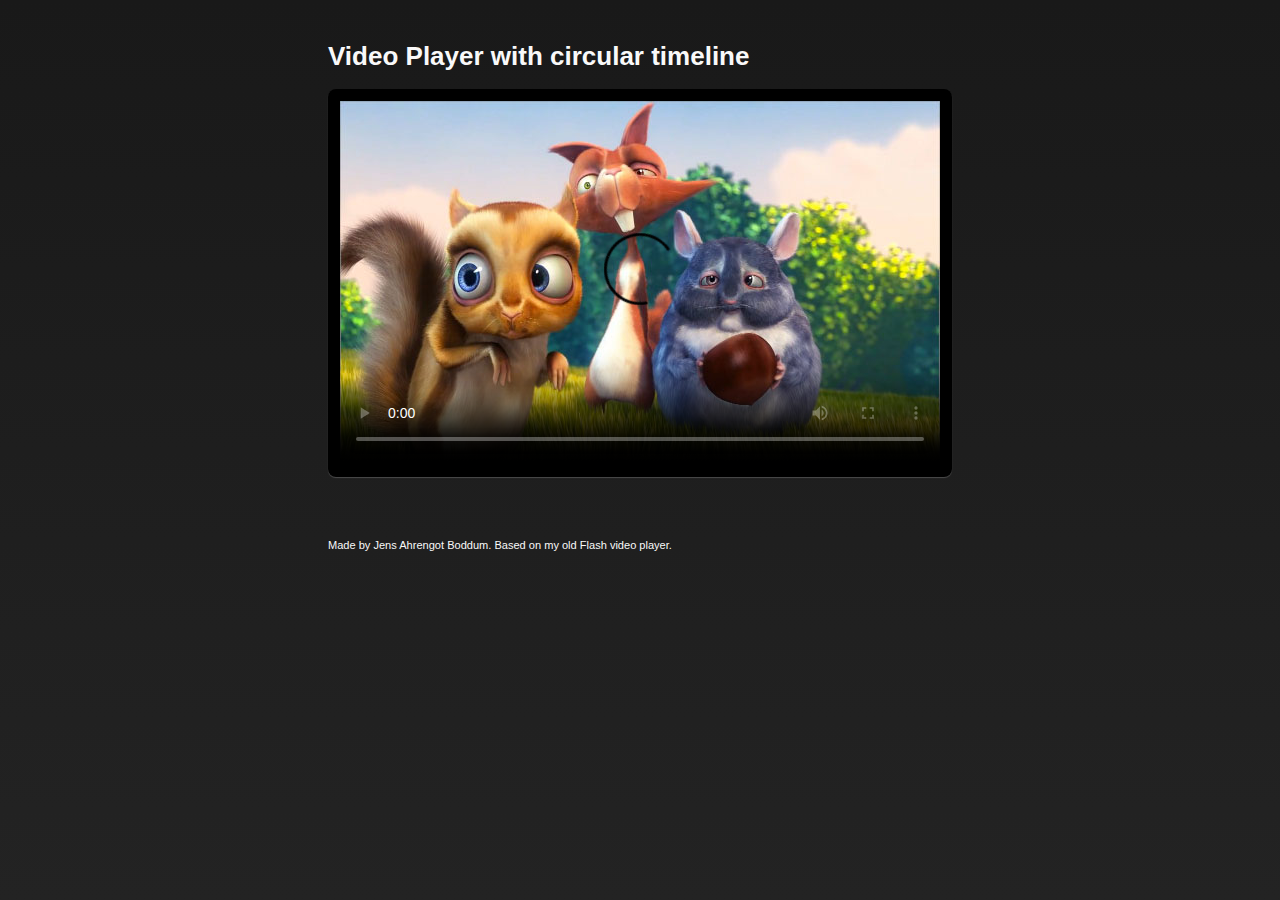
==== index.html @ 8195352a "Base files and test video ready" ====
<!doctype html>
<html class="no-js" xmlns:og="http://ogp.me/ns#" xmlns:fb="http://www.facebook.com/2008/fbml" lang="en-US">
<head>
  <meta charset="utf-8">

  <title>Circular Scrubbing Video Player</title>
  
  <script src="js/modernizr.custom.86901.js"></script>
  
  <link rel="stylesheet" href="css/default.css">
  
</head>

<body>

  <div id="container">
    <header>
		<h1>Video Player with circular timeline</h1>
    </header>
    <div id="main" role="main">
		<video id="bunny" controls="controls" poster="assets/video/bunny-poster.jpg" width="600" height="360">
			<source src="assets/video/bunny.mp4" type="video/mp4"
		</video>
    </div>
    <footer>
		<small>Made by <a href="http://ahrengot.com/" title="Digital art director" rel="author">Jens Ahrengot Boddum</a>. Based on my old <a href="http://activeden.net/item/video-player-with-circular-scrubbingprogress/130624" rel="no-follow" title="Flash video player with circular scrubbing">Flash video player</a>.</small>
    </footer>
  </div> <!-- eo #container -->


  <script src="//ajax.googleapis.com/ajax/libs/jquery/1.7.1/jquery.min.js"></script>
  <script>window.jQuery || document.write("<script src='js/libs/jquery-1.7.1.min.js'>\x3C/script>")</script>

  <script type="text/javascript">
  	// Minified version of jQuery Easing: http://gsgd.co.uk/sandbox/jquery/easing/
	jQuery.easing["jswing"]=jQuery.easing["swing"];jQuery.extend(jQuery.easing,{def:"easeOutQuad",swing:function(a,b,c,d,e){return jQuery.easing[jQuery.easing.def](a,b,c,d,e)},easeInQuad:function(a,b,c,d,e){return d*(b/=e)*b+c},easeOutQuad:function(a,b,c,d,e){return-d*(b/=e)*(b-2)+c},easeInOutQuad:function(a,b,c,d,e){if((b/=e/2)<1)return d/2*b*b+c;return-d/2*(--b*(b-2)-1)+c},easeInCubic:function(a,b,c,d,e){return d*(b/=e)*b*b+c},easeOutCubic:function(a,b,c,d,e){return d*((b=b/e-1)*b*b+1)+c},easeInOutCubic:function(a,b,c,d,e){if((b/=e/2)<1)return d/2*b*b*b+c;return d/2*((b-=2)*b*b+2)+c},easeInQuart:function(a,b,c,d,e){return d*(b/=e)*b*b*b+c},easeOutQuart:function(a,b,c,d,e){return-d*((b=b/e-1)*b*b*b-1)+c},easeInOutQuart:function(a,b,c,d,e){if((b/=e/2)<1)return d/2*b*b*b*b+c;return-d/2*((b-=2)*b*b*b-2)+c},easeInQuint:function(a,b,c,d,e){return d*(b/=e)*b*b*b*b+c},easeOutQuint:function(a,b,c,d,e){return d*((b=b/e-1)*b*b*b*b+1)+c},easeInOutQuint:function(a,b,c,d,e){if((b/=e/2)<1)return d/2*b*b*b*b*b+c;return d/2*((b-=2)*b*b*b*b+2)+c},easeInSine:function(a,b,c,d,e){return-d*Math.cos(b/e*(Math.PI/2))+d+c},easeOutSine:function(a,b,c,d,e){return d*Math.sin(b/e*(Math.PI/2))+c},easeInOutSine:function(a,b,c,d,e){return-d/2*(Math.cos(Math.PI*b/e)-1)+c},easeInExpo:function(a,b,c,d,e){return b==0?c:d*Math.pow(2,10*(b/e-1))+c},easeOutExpo:function(a,b,c,d,e){return b==e?c+d:d*(-Math.pow(2,-10*b/e)+1)+c},easeInOutExpo:function(a,b,c,d,e){if(b==0)return c;if(b==e)return c+d;if((b/=e/2)<1)return d/2*Math.pow(2,10*(b-1))+c;return d/2*(-Math.pow(2,-10*--b)+2)+c},easeInCirc:function(a,b,c,d,e){return-d*(Math.sqrt(1-(b/=e)*b)-1)+c},easeOutCirc:function(a,b,c,d,e){return d*Math.sqrt(1-(b=b/e-1)*b)+c},easeInOutCirc:function(a,b,c,d,e){if((b/=e/2)<1)return-d/2*(Math.sqrt(1-b*b)-1)+c;return d/2*(Math.sqrt(1-(b-=2)*b)+1)+c},easeInElastic:function(a,b,c,d,e){var f=1.70158;var g=0;var h=d;if(b==0)return c;if((b/=e)==1)return c+d;if(!g)g=e*.3;if(h<Math.abs(d)){h=d;var f=g/4}else var f=g/(2*Math.PI)*Math.asin(d/h);return-(h*Math.pow(2,10*(b-=1))*Math.sin((b*e-f)*2*Math.PI/g))+c},easeOutElastic:function(a,b,c,d,e){var f=1.70158;var g=0;var h=d;if(b==0)return c;if((b/=e)==1)return c+d;if(!g)g=e*.3;if(h<Math.abs(d)){h=d;var f=g/4}else var f=g/(2*Math.PI)*Math.asin(d/h);return h*Math.pow(2,-10*b)*Math.sin((b*e-f)*2*Math.PI/g)+d+c},easeInOutElastic:function(a,b,c,d,e){var f=1.70158;var g=0;var h=d;if(b==0)return c;if((b/=e/2)==2)return c+d;if(!g)g=e*.3*1.5;if(h<Math.abs(d)){h=d;var f=g/4}else var f=g/(2*Math.PI)*Math.asin(d/h);if(b<1)return-.5*h*Math.pow(2,10*(b-=1))*Math.sin((b*e-f)*2*Math.PI/g)+c;return h*Math.pow(2,-10*(b-=1))*Math.sin((b*e-f)*2*Math.PI/g)*.5+d+c},easeInBack:function(a,b,c,d,e,f){if(f==undefined)f=1.70158;return d*(b/=e)*b*((f+1)*b-f)+c},easeOutBack:function(a,b,c,d,e,f){if(f==undefined)f=1.70158;return d*((b=b/e-1)*b*((f+1)*b+f)+1)+c},easeInOutBack:function(a,b,c,d,e,f){if(f==undefined)f=1.70158;if((b/=e/2)<1)return d/2*b*b*(((f*=1.525)+1)*b-f)+c;return d/2*((b-=2)*b*(((f*=1.525)+1)*b+f)+2)+c},easeInBounce:function(a,b,c,d,e){return d-jQuery.easing.easeOutBounce(a,e-b,0,d,e)+c},easeOutBounce:function(a,b,c,d,e){if((b/=e)<1/2.75){return d*7.5625*b*b+c}else if(b<2/2.75){return d*(7.5625*(b-=1.5/2.75)*b+.75)+c}else if(b<2.5/2.75){return d*(7.5625*(b-=2.25/2.75)*b+.9375)+c}else{return d*(7.5625*(b-=2.625/2.75)*b+.984375)+c}},easeInOutBounce:function(a,b,c,d,e){if(b<e/2)return jQuery.easing.easeInBounce(a,b*2,0,d,e)*.5+c;return jQuery.easing.easeOutBounce(a,b*2-e,0,d,e)*.5+d*.5+c}})

  	// Enable logging without breaking dumb browsers. Use log('whatever'), not console.log('whatever').
  	window.log=function(){log.history=log.history||[];log.history.push(arguments);if(this.console){arguments.callee=arguments.callee.caller;var a=[].slice.call(arguments);(typeof console.log==="object"?log.apply.call(console.log,console,a):console.log.apply(console,a))}};
	(function(b){function c(){}for(var d="assert,count,debug,dir,dirxml,error,exception,group,groupCollapsed,groupEnd,info,log,timeStamp,profile,profileEnd,time,timeEnd,trace,warn".split(","),a;a=d.pop();){b[a]=b[a]||c}})((function(){try
	{console.log();return window.console;}catch(err){return window.console={};}})());

	$(function() {
		log('DOM Ready ...');
	});
	
  </script>
</body>
</html>
---- css/default.css ----
/* HTML5 ✰ Boilerplate
 * ==|== normalize ==========================================================
 */

article, aside, details, figcaption, figure, footer, header, hgroup, nav, section { display: block; }
audio, canvas, video { display: inline-block; *display: inline; *zoom: 1; }
audio:not([controls]) { display: none; }
[hidden] { display: none; }

html { font-size: 100%; overflow-y: scroll; -webkit-text-size-adjust: 100%; -ms-text-size-adjust: 100%; }
body { margin: 0; font-size: 13px; line-height: 1.231; }
body, button, input, select, textarea { font-family: sans-serif; color: #222; }

::-moz-selection { background: #fe57a1; color: #fff; text-shadow: none; }
::selection { background: #fe57a1; color: #fff; text-shadow: none; }

a { color: #00e; }
a:visited { color: #551a8b; }
a:hover { color: #06e; }
a:focus { outline: thin dotted; }
a:hover, a:active { outline: 0; }

abbr[title] { border-bottom: 1px dotted; }
b, strong { font-weight: bold; }
blockquote { margin: 1em 40px; }
dfn { font-style: italic; }
hr { display: block; height: 1px; border: 0; border-top: 1px solid #ccc; margin: 1em 0; padding: 0; }
ins { background: #ff9; color: #000; text-decoration: none; }
mark { background: #ff0; color: #000; font-style: italic; font-weight: bold; }
pre, code, kbd, samp { font-family: monospace, monospace; _font-family: 'courier new', monospace; font-size: 1em; }
pre { white-space: pre; white-space: pre-wrap; word-wrap: break-word; }
q { quotes: none; }
q:before, q:after { content: ""; content: none; }
small { font-size: 85%; }
sub, sup { font-size: 75%; line-height: 0; position: relative; vertical-align: baseline; }
sup { top: -0.5em; }
sub { bottom: -0.25em; }
ul, ol { margin: 1em 0; padding: 0 0 0 40px; }
dd { margin: 0 0 0 40px; }
nav ul, nav ol { list-style: none; list-style-image: none; margin: 0; padding: 0; }
img { border: 0; -ms-interpolation-mode: bicubic; vertical-align: middle; }
svg:not(:root) { overflow: hidden; }
figure { margin: 0; }

form { margin: 0; }
fieldset { border: 0; margin: 0; padding: 0; }
label { cursor: pointer; }
legend { border: 0; *margin-left: -7px; padding: 0; }
button, input, select, textarea { font-size: 100%; margin: 0; vertical-align: baseline; *vertical-align: middle; }
button, input { line-height: normal; *overflow: visible; }
table button, table input { *overflow: auto; }
button, input[type="button"], input[type="reset"], input[type="submit"] { cursor: pointer; -webkit-appearance: button; }
input[type="checkbox"], input[type="radio"] { box-sizing: border-box; }
input[type="search"] { -webkit-appearance: textfield; -moz-box-sizing: content-box; -webkit-box-sizing: content-box; box-sizing: content-box; }
input[type="search"]::-webkit-search-decoration { -webkit-appearance: none; }
button::-moz-focus-inner, input::-moz-focus-inner { border: 0; padding: 0; }
textarea { overflow: auto; vertical-align: top; resize: vertical; }
input:valid, textarea:valid {  }
input:invalid, textarea:invalid { background-color: #f0dddd; }

table { border-collapse: collapse; border-spacing: 0; }
td { vertical-align: top; }


/* ==|== primary styles =====================================================
   Author: Jens Ahrengot Boddum — http://ahrengot.com
   ========================================================================== */

html { height: 100%; }

body { 
	background: rgb(25,25,25);
	background: -moz-linear-gradient(top, rgba(25,25,25,1) 0%, rgba(35,35,35,1) 100%);
	background: -webkit-gradient(linear, left top, left bottom, color-stop(0%,rgba(25,25,25,1)), color-stop(100%,rgba(35,35,35,1)));
	background: -webkit-linear-gradient(top, rgba(25,25,25,1) 0%,rgba(35,35,35,1) 100%);
	background: -o-linear-gradient(top, rgba(25,25,25,1) 0%,rgba(35,35,35,1) 100%);
	background: -ms-linear-gradient(top, rgba(25,25,25,1) 0%,rgba(35,35,35,1) 100%);
	background: linear-gradient(top, rgba(25,25,25,1) 0%,rgba(35,35,35,1) 100%);
	
	color: #f9f9f9; 
}

#container { 
	margin: 40px auto 100px;
	width: 624px;
}

#main {
	margin: 10px 0 60px;
	padding: 12px;
	
	background: black;
	border-radius: 8px;
	box-shadow: 0 1px 1px rgba(255,255,255, 0.2);
}





#container a { color: inherit; text-decoration: none; }








/* ==|== non-semantic helper classes ======================================== */
.ir { display: block; border: 0; text-indent: -999em; overflow: hidden; background-color: transparent; background-repeat: no-repeat; text-align: left; direction: ltr; }
.ir br { display: none; }
.hidden { display: none !important; visibility: hidden; }
.visuallyhidden { border: 0; clip: rect(0 0 0 0); height: 1px; margin: -1px; overflow: hidden; padding: 0; position: absolute; width: 1px; }
.visuallyhidden.focusable:active, .visuallyhidden.focusable:focus { clip: auto; height: auto; margin: 0; overflow: visible; position: static; width: auto; }
.invisible { visibility: hidden; }
.clearfix:before, .clearfix:after { content: ""; display: table; }
.clearfix:after { clear: both; }
.clearfix { zoom: 1; }


/* ==|== media queries ====================================================== */

@media only screen and (min-width: 480px) {


}

@media only screen and (min-width: 768px) {

}



/* ==|== print styles ======================================================= */
 
@media print {
  * { background: transparent !important; color: black !important; text-shadow: none !important; filter:none !important; -ms-filter: none !important; } 
  a, a:visited { text-decoration: underline; }
  a[href]:after { content: " (" attr(href) ")"; }
  abbr[title]:after { content: " (" attr(title) ")"; }
  .ir a:after, a[href^="javascript:"]:after, a[href^="#"]:after { content: ""; } 
  pre, blockquote { border: 1px solid #999; page-break-inside: avoid; }
  thead { display: table-header-group; }
  tr, img { page-break-inside: avoid; }
  img { max-width: 100% !important; }
  @page { margin: 0.5cm; }
  p, h2, h3 { orphans: 3; widows: 3; }
  h2, h3 { page-break-after: avoid; }
}
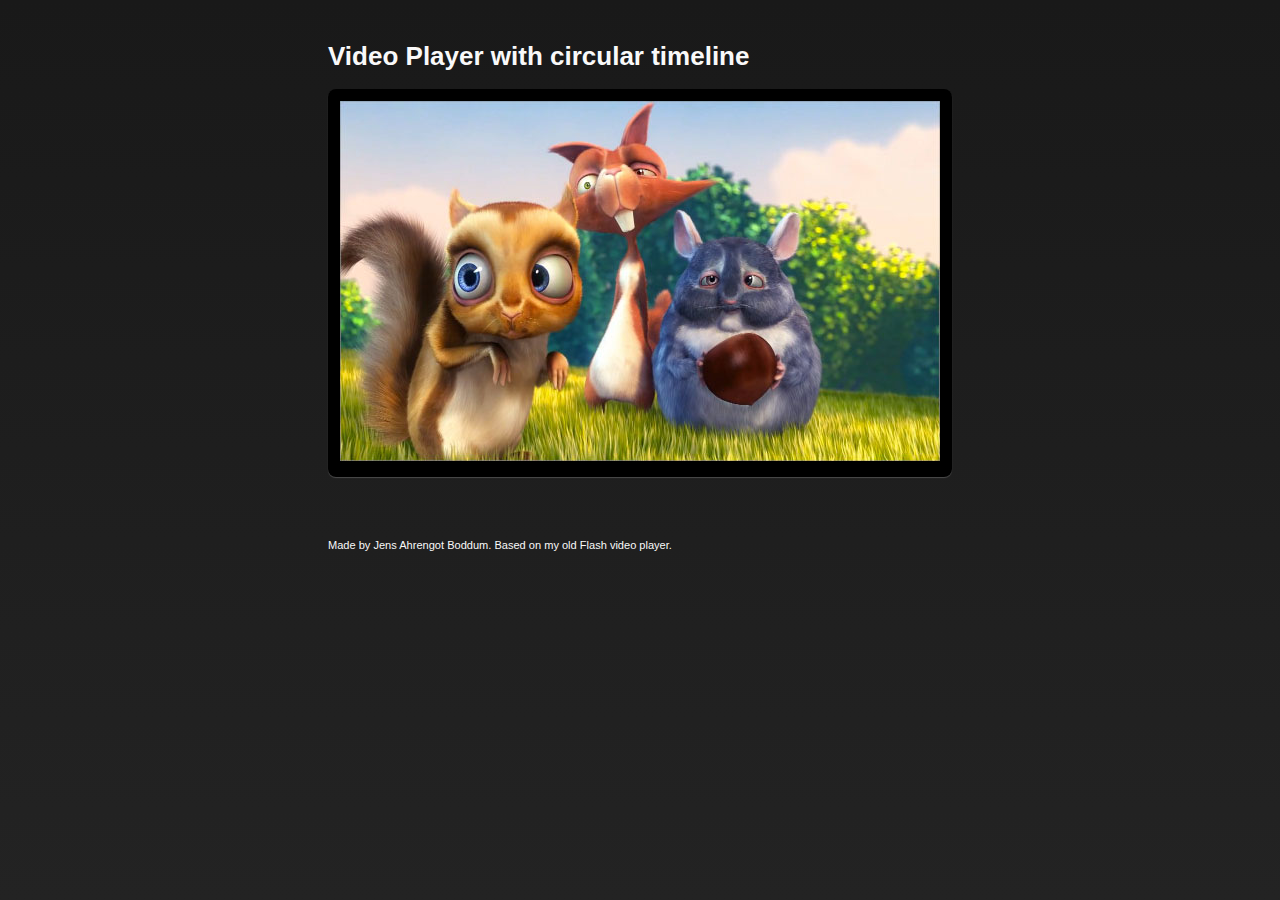
==== commit babe17ef: "Outlined custom player code" ====
--- a/index.html
+++ b/index.html
@@ -1,49 +1,55 @@
 <!doctype html>
 <html class="no-js" xmlns:og="http://ogp.me/ns#" xmlns:fb="http://www.facebook.com/2008/fbml" lang="en-US">
 <head>
-  <meta charset="utf-8">
-
-  <title>Circular Scrubbing Video Player</title>
-  
-  <script src="js/modernizr.custom.86901.js"></script>
-  
-  <link rel="stylesheet" href="css/default.css">
-  
+	<meta charset="utf-8">
+	
+	<title>Circular Scrubbing Video Player</title>
+	
+	<script src="js/modernizr.custom.86901.js"></script>
+	
+	<link rel="stylesheet" href="css/default.css">
+	<link rel="stylesheet" href="css/themes/ahrengot.css">
 </head>
 
 <body>
 
-  <div id="container">
-    <header>
-		<h1>Video Player with circular timeline</h1>
-    </header>
-    <div id="main" role="main">
-		<video id="bunny" controls="controls" poster="assets/video/bunny-poster.jpg" width="600" height="360">
+	<div id="container">
+		
+		<header>
+			<h1>Video Player with circular timeline</h1>
+		</header>
+		
+		<div id="main" role="main">
+			<video id="bunny" controls="controls" poster="assets/video/bunny-poster.jpg" width="600" height="360">
 			<source src="assets/video/bunny.mp4" type="video/mp4"
-		</video>
-    </div>
-    <footer>
-		<small>Made by <a href="http://ahrengot.com/" title="Digital art director" rel="author">Jens Ahrengot Boddum</a>. Based on my old <a href="http://activeden.net/item/video-player-with-circular-scrubbingprogress/130624" rel="no-follow" title="Flash video player with circular scrubbing">Flash video player</a>.</small>
-    </footer>
-  </div> <!-- eo #container -->
+			</video>
+		</div>
+		
+		<footer>
+			<small>Made by <a href="http://ahrengot.com/" title="Digital art director" rel="author">Jens Ahrengot Boddum</a>. Based on my old <a href="http://activeden.net/item/video-player-with-circular-scrubbingprogress/130624" rel="no-follow" title="Flash video player with circular scrubbing">Flash video player</a>.</small>
+		</footer>
+		
+	</div> <!-- eo #container -->
 
 
-  <script src="//ajax.googleapis.com/ajax/libs/jquery/1.7.1/jquery.min.js"></script>
-  <script>window.jQuery || document.write("<script src='js/libs/jquery-1.7.1.min.js'>\x3C/script>")</script>
-
-  <script type="text/javascript">
-  	// Minified version of jQuery Easing: http://gsgd.co.uk/sandbox/jquery/easing/
-	jQuery.easing["jswing"]=jQuery.easing["swing"];jQuery.extend(jQuery.easing,{def:"easeOutQuad",swing:function(a,b,c,d,e){return jQuery.easing[jQuery.easing.def](a,b,c,d,e)},easeInQuad:function(a,b,c,d,e){return d*(b/=e)*b+c},easeOutQuad:function(a,b,c,d,e){return-d*(b/=e)*(b-2)+c},easeInOutQuad:function(a,b,c,d,e){if((b/=e/2)<1)return d/2*b*b+c;return-d/2*(--b*(b-2)-1)+c},easeInCubic:function(a,b,c,d,e){return d*(b/=e)*b*b+c},easeOutCubic:function(a,b,c,d,e){return d*((b=b/e-1)*b*b+1)+c},easeInOutCubic:function(a,b,c,d,e){if((b/=e/2)<1)return d/2*b*b*b+c;return d/2*((b-=2)*b*b+2)+c},easeInQuart:function(a,b,c,d,e){return d*(b/=e)*b*b*b+c},easeOutQuart:function(a,b,c,d,e){return-d*((b=b/e-1)*b*b*b-1)+c},easeInOutQuart:function(a,b,c,d,e){if((b/=e/2)<1)return d/2*b*b*b*b+c;return-d/2*((b-=2)*b*b*b-2)+c},easeInQuint:function(a,b,c,d,e){return d*(b/=e)*b*b*b*b+c},easeOutQuint:function(a,b,c,d,e){return d*((b=b/e-1)*b*b*b*b+1)+c},easeInOutQuint:function(a,b,c,d,e){if((b/=e/2)<1)return d/2*b*b*b*b*b+c;return d/2*((b-=2)*b*b*b*b+2)+c},easeInSine:function(a,b,c,d,e){return-d*Math.cos(b/e*(Math.PI/2))+d+c},easeOutSine:function(a,b,c,d,e){return d*Math.sin(b/e*(Math.PI/2))+c},easeInOutSine:function(a,b,c,d,e){return-d/2*(Math.cos(Math.PI*b/e)-1)+c},easeInExpo:function(a,b,c,d,e){return b==0?c:d*Math.pow(2,10*(b/e-1))+c},easeOutExpo:function(a,b,c,d,e){return b==e?c+d:d*(-Math.pow(2,-10*b/e)+1)+c},easeInOutExpo:function(a,b,c,d,e){if(b==0)return c;if(b==e)return c+d;if((b/=e/2)<1)return d/2*Math.pow(2,10*(b-1))+c;return d/2*(-Math.pow(2,-10*--b)+2)+c},easeInCirc:function(a,b,c,d,e){return-d*(Math.sqrt(1-(b/=e)*b)-1)+c},easeOutCirc:function(a,b,c,d,e){return d*Math.sqrt(1-(b=b/e-1)*b)+c},easeInOutCirc:function(a,b,c,d,e){if((b/=e/2)<1)return-d/2*(Math.sqrt(1-b*b)-1)+c;return d/2*(Math.sqrt(1-(b-=2)*b)+1)+c},easeInElastic:function(a,b,c,d,e){var f=1.70158;var g=0;var h=d;if(b==0)return c;if((b/=e)==1)return c+d;if(!g)g=e*.3;if(h<Math.abs(d)){h=d;var f=g/4}else var f=g/(2*Math.PI)*Math.asin(d/h);return-(h*Math.pow(2,10*(b-=1))*Math.sin((b*e-f)*2*Math.PI/g))+c},easeOutElastic:function(a,b,c,d,e){var f=1.70158;var g=0;var h=d;if(b==0)return c;if((b/=e)==1)return c+d;if(!g)g=e*.3;if(h<Math.abs(d)){h=d;var f=g/4}else var f=g/(2*Math.PI)*Math.asin(d/h);return h*Math.pow(2,-10*b)*Math.sin((b*e-f)*2*Math.PI/g)+d+c},easeInOutElastic:function(a,b,c,d,e){var f=1.70158;var g=0;var h=d;if(b==0)return c;if((b/=e/2)==2)return c+d;if(!g)g=e*.3*1.5;if(h<Math.abs(d)){h=d;var f=g/4}else var f=g/(2*Math.PI)*Math.asin(d/h);if(b<1)return-.5*h*Math.pow(2,10*(b-=1))*Math.sin((b*e-f)*2*Math.PI/g)+c;return h*Math.pow(2,-10*(b-=1))*Math.sin((b*e-f)*2*Math.PI/g)*.5+d+c},easeInBack:function(a,b,c,d,e,f){if(f==undefined)f=1.70158;return d*(b/=e)*b*((f+1)*b-f)+c},easeOutBack:function(a,b,c,d,e,f){if(f==undefined)f=1.70158;return d*((b=b/e-1)*b*((f+1)*b+f)+1)+c},easeInOutBack:function(a,b,c,d,e,f){if(f==undefined)f=1.70158;if((b/=e/2)<1)return d/2*b*b*(((f*=1.525)+1)*b-f)+c;return d/2*((b-=2)*b*(((f*=1.525)+1)*b+f)+2)+c},easeInBounce:function(a,b,c,d,e){return d-jQuery.easing.easeOutBounce(a,e-b,0,d,e)+c},easeOutBounce:function(a,b,c,d,e){if((b/=e)<1/2.75){return d*7.5625*b*b+c}else if(b<2/2.75){return d*(7.5625*(b-=1.5/2.75)*b+.75)+c}else if(b<2.5/2.75){return d*(7.5625*(b-=2.25/2.75)*b+.9375)+c}else{return d*(7.5625*(b-=2.625/2.75)*b+.984375)+c}},easeInOutBounce:function(a,b,c,d,e){if(b<e/2)return jQuery.easing.easeInBounce(a,b*2,0,d,e)*.5+c;return jQuery.easing.easeOutBounce(a,b*2-e,0,d,e)*.5+d*.5+c}})
-
-  	// Enable logging without breaking dumb browsers. Use log('whatever'), not console.log('whatever').
-  	window.log=function(){log.history=log.history||[];log.history.push(arguments);if(this.console){arguments.callee=arguments.callee.caller;var a=[].slice.call(arguments);(typeof console.log==="object"?log.apply.call(console.log,console,a):console.log.apply(console,a))}};
-	(function(b){function c(){}for(var d="assert,count,debug,dir,dirxml,error,exception,group,groupCollapsed,groupEnd,info,log,timeStamp,profile,profileEnd,time,timeEnd,trace,warn".split(","),a;a=d.pop();){b[a]=b[a]||c}})((function(){try
-	{console.log();return window.console;}catch(err){return window.console={};}})());
-
-	$(function() {
-		log('DOM Ready ...');
-	});
+	<script src="//ajax.googleapis.com/ajax/libs/jquery/1.7.1/jquery.min.js"></script>
+	<script>window.jQuery || document.write("<script src='js/libs/jquery-1.7.1.min.js'>\x3C/script>")</script>
+	<script src="js/jquery.aplayer.js"></script>
 	
-  </script>
+	<script type="text/javascript">
+  	
+		// Minified version of jQuery Easing: http://gsgd.co.uk/sandbox/jquery/easing/
+		jQuery.easing["jswing"]=jQuery.easing["swing"];jQuery.extend(jQuery.easing,{def:"easeOutQuad",swing:function(a,b,c,d,e){return jQuery.easing[jQuery.easing.def](a,b,c,d,e)},easeInQuad:function(a,b,c,d,e){return d*(b/=e)*b+c},easeOutQuad:function(a,b,c,d,e){return-d*(b/=e)*(b-2)+c},easeInOutQuad:function(a,b,c,d,e){if((b/=e/2)<1)return d/2*b*b+c;return-d/2*(--b*(b-2)-1)+c},easeInCubic:function(a,b,c,d,e){return d*(b/=e)*b*b+c},easeOutCubic:function(a,b,c,d,e){return d*((b=b/e-1)*b*b+1)+c},easeInOutCubic:function(a,b,c,d,e){if((b/=e/2)<1)return d/2*b*b*b+c;return d/2*((b-=2)*b*b+2)+c},easeInQuart:function(a,b,c,d,e){return d*(b/=e)*b*b*b+c},easeOutQuart:function(a,b,c,d,e){return-d*((b=b/e-1)*b*b*b-1)+c},easeInOutQuart:function(a,b,c,d,e){if((b/=e/2)<1)return d/2*b*b*b*b+c;return-d/2*((b-=2)*b*b*b-2)+c},easeInQuint:function(a,b,c,d,e){return d*(b/=e)*b*b*b*b+c},easeOutQuint:function(a,b,c,d,e){return d*((b=b/e-1)*b*b*b*b+1)+c},easeInOutQuint:function(a,b,c,d,e){if((b/=e/2)<1)return d/2*b*b*b*b*b+c;return d/2*((b-=2)*b*b*b*b+2)+c},easeInSine:function(a,b,c,d,e){return-d*Math.cos(b/e*(Math.PI/2))+d+c},easeOutSine:function(a,b,c,d,e){return d*Math.sin(b/e*(Math.PI/2))+c},easeInOutSine:function(a,b,c,d,e){return-d/2*(Math.cos(Math.PI*b/e)-1)+c},easeInExpo:function(a,b,c,d,e){return b==0?c:d*Math.pow(2,10*(b/e-1))+c},easeOutExpo:function(a,b,c,d,e){return b==e?c+d:d*(-Math.pow(2,-10*b/e)+1)+c},easeInOutExpo:function(a,b,c,d,e){if(b==0)return c;if(b==e)return c+d;if((b/=e/2)<1)return d/2*Math.pow(2,10*(b-1))+c;return d/2*(-Math.pow(2,-10*--b)+2)+c},easeInCirc:function(a,b,c,d,e){return-d*(Math.sqrt(1-(b/=e)*b)-1)+c},easeOutCirc:function(a,b,c,d,e){return d*Math.sqrt(1-(b=b/e-1)*b)+c},easeInOutCirc:function(a,b,c,d,e){if((b/=e/2)<1)return-d/2*(Math.sqrt(1-b*b)-1)+c;return d/2*(Math.sqrt(1-(b-=2)*b)+1)+c},easeInElastic:function(a,b,c,d,e){var f=1.70158;var g=0;var h=d;if(b==0)return c;if((b/=e)==1)return c+d;if(!g)g=e*.3;if(h<Math.abs(d)){h=d;var f=g/4}else var f=g/(2*Math.PI)*Math.asin(d/h);return-(h*Math.pow(2,10*(b-=1))*Math.sin((b*e-f)*2*Math.PI/g))+c},easeOutElastic:function(a,b,c,d,e){var f=1.70158;var g=0;var h=d;if(b==0)return c;if((b/=e)==1)return c+d;if(!g)g=e*.3;if(h<Math.abs(d)){h=d;var f=g/4}else var f=g/(2*Math.PI)*Math.asin(d/h);return h*Math.pow(2,-10*b)*Math.sin((b*e-f)*2*Math.PI/g)+d+c},easeInOutElastic:function(a,b,c,d,e){var f=1.70158;var g=0;var h=d;if(b==0)return c;if((b/=e/2)==2)return c+d;if(!g)g=e*.3*1.5;if(h<Math.abs(d)){h=d;var f=g/4}else var f=g/(2*Math.PI)*Math.asin(d/h);if(b<1)return-.5*h*Math.pow(2,10*(b-=1))*Math.sin((b*e-f)*2*Math.PI/g)+c;return h*Math.pow(2,-10*(b-=1))*Math.sin((b*e-f)*2*Math.PI/g)*.5+d+c},easeInBack:function(a,b,c,d,e,f){if(f==undefined)f=1.70158;return d*(b/=e)*b*((f+1)*b-f)+c},easeOutBack:function(a,b,c,d,e,f){if(f==undefined)f=1.70158;return d*((b=b/e-1)*b*((f+1)*b+f)+1)+c},easeInOutBack:function(a,b,c,d,e,f){if(f==undefined)f=1.70158;if((b/=e/2)<1)return d/2*b*b*(((f*=1.525)+1)*b-f)+c;return d/2*((b-=2)*b*(((f*=1.525)+1)*b+f)+2)+c},easeInBounce:function(a,b,c,d,e){return d-jQuery.easing.easeOutBounce(a,e-b,0,d,e)+c},easeOutBounce:function(a,b,c,d,e){if((b/=e)<1/2.75){return d*7.5625*b*b+c}else if(b<2/2.75){return d*(7.5625*(b-=1.5/2.75)*b+.75)+c}else if(b<2.5/2.75){return d*(7.5625*(b-=2.25/2.75)*b+.9375)+c}else{return d*(7.5625*(b-=2.625/2.75)*b+.984375)+c}},easeInOutBounce:function(a,b,c,d,e){if(b<e/2)return jQuery.easing.easeInBounce(a,b*2,0,d,e)*.5+c;return jQuery.easing.easeOutBounce(a,b*2-e,0,d,e)*.5+d*.5+c}})
+		
+			// Enable logging without breaking dumb browsers. Use log('whatever'), not console.log('whatever').
+			window.log=function(){log.history=log.history||[];log.history.push(arguments);if(this.console){arguments.callee=arguments.callee.caller;var a=[].slice.call(arguments);(typeof console.log==="object"?log.apply.call(console.log,console,a):console.log.apply(console,a))}};
+		(function(b){function c(){}for(var d="assert,count,debug,dir,dirxml,error,exception,group,groupCollapsed,groupEnd,info,log,timeStamp,profile,profileEnd,time,timeEnd,trace,warn".split(","),a;a=d.pop();){b[a]=b[a]||c}})((function(){try
+		{console.log();return window.console;}catch(err){return window.console={};}})());
+		
+		$(function() {
+			$('#bunny').aPlayer({theme: 'ahrengot'});
+		});
+		
+	</script>
 </body>
 </html>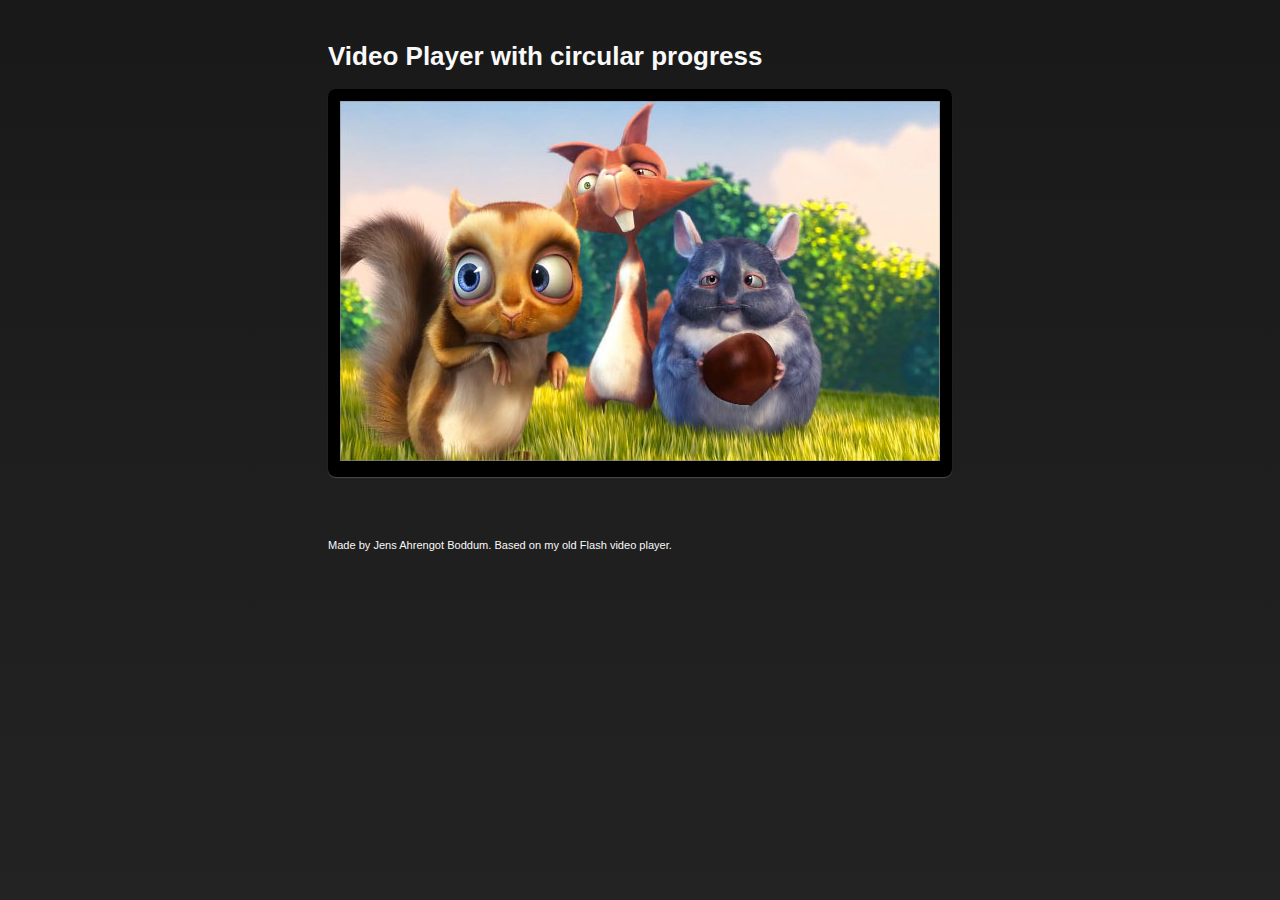
==== commit 69b18955: "Added basic selectors and made buttons clickable." ====
--- a/index.html
+++ b/index.html
@@ -8,6 +8,7 @@
 	<script src="js/modernizr.custom.86901.js"></script>
 	
 	<link rel="stylesheet" href="css/default.css">
+	<link rel="stylesheet" href="css/aplayer.css">
 	<link rel="stylesheet" href="css/themes/ahrengot.css">
 </head>
 
@@ -16,11 +17,11 @@
 	<div id="container">
 		
 		<header>
-			<h1>Video Player with circular timeline</h1>
+			<h1>Video Player with circular progress</h1>
 		</header>
 		
 		<div id="main" role="main">
-			<video id="bunny" controls="controls" poster="assets/video/bunny-poster.jpg" width="600" height="360">
+			<video id="bunny" controls="controls" autoplay="autoplay" poster="assets/video/bunny-poster.jpg" width="600" height="360">
 			<source src="assets/video/bunny.mp4" type="video/mp4"
 			</video>
 		</div>
--- a/css/default.css
+++ b/css/default.css
@@ -10,9 +10,6 @@
 html { font-size: 100%; overflow-y: scroll; -webkit-text-size-adjust: 100%; -ms-text-size-adjust: 100%; }
 body { margin: 0; font-size: 13px; line-height: 1.231; }
 body, button, input, select, textarea { font-family: sans-serif; color: #222; }
-
-::-moz-selection { background: #fe57a1; color: #fff; text-shadow: none; }
-::selection { background: #fe57a1; color: #fff; text-shadow: none; }
 
 a { color: #00e; }
 a:visited { color: #551a8b; }
--- a/css/aplayer.css
+++ b/css/aplayer.css
@@ -0,0 +1,40 @@
+.a-video-player {  }
+
+.a-video-player .play-pause,
+.a-video-player .progress,
+.a-video-player .seek,
+.a-video-player .mute-unmute {
+	display: block;
+	float: left;
+	cursor: pointer;
+	
+	width: 30px; height: 20px;
+	background: rgba(255, 128, 128, 0.85);
+	
+	-moz-transition: all 0.2s ease-in-out;
+    -ms-transition: all 0.2s ease-in-out;
+    -o-transition: all 0.2s ease-in-out;
+	-webkit-transition: all 0.2s ease-in-out;
+	transition: all 0.2s ease-in-out; 
+}
+
+.a-video-player .play-pause {
+	opacity: 0.8;
+}
+
+.a-video-player .play-pause.paused {
+	background: blue;
+}
+
+.a-video-player .mute-unmute {
+	opacity: 0.8;
+}
+
+.a-video-player .play-pause:hover,
+.a-video-player .mute-unmute:hover {	
+	opacity: 1;
+}
+
+.a-video-player .volume-box {	
+	
+}
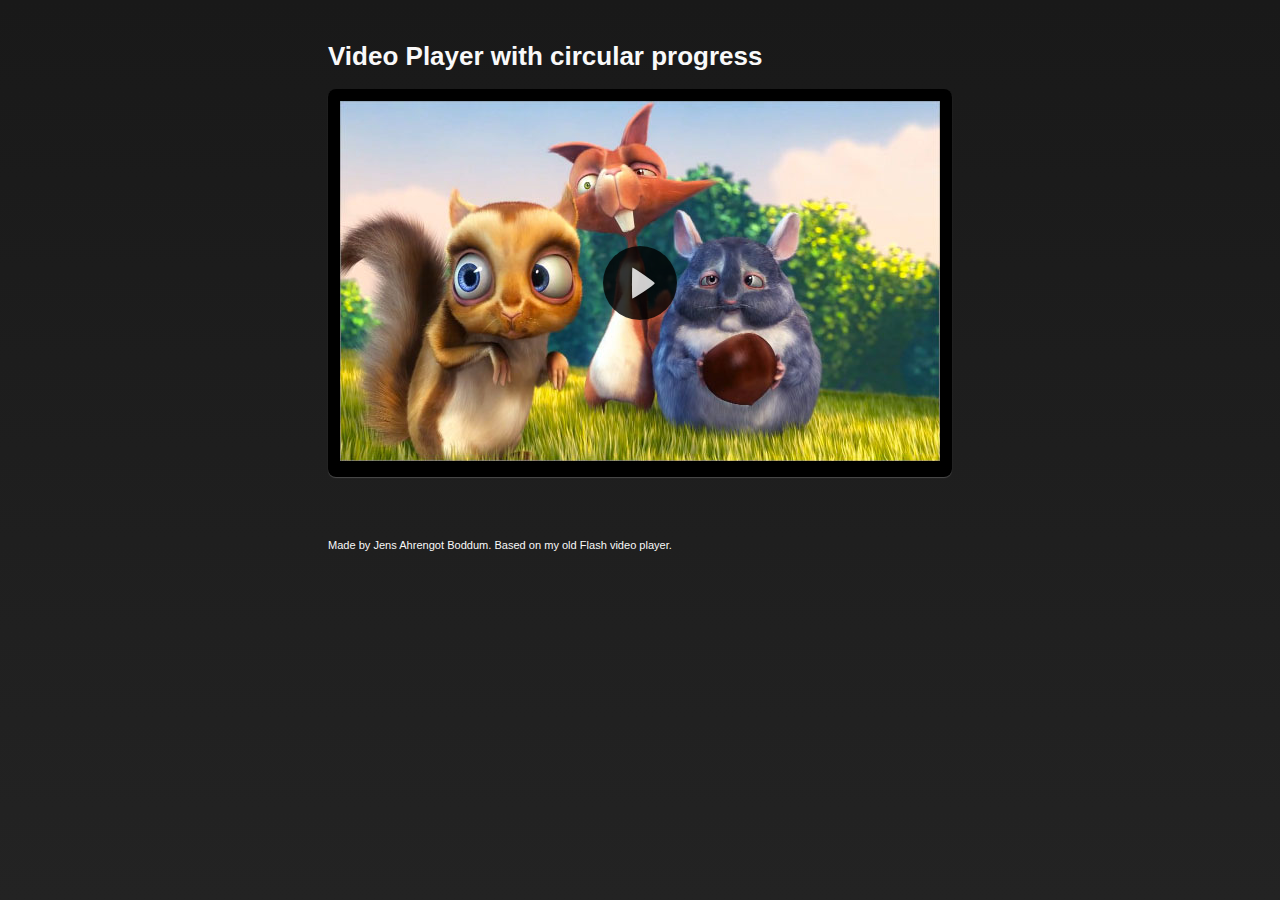
==== commit 2537eb53: "Moved some files around..." ====
--- a/index.html
+++ b/index.html
@@ -35,6 +35,8 @@
 
 	<script src="//ajax.googleapis.com/ajax/libs/jquery/1.7.1/jquery.min.js"></script>
 	<script>window.jQuery || document.write("<script src='js/libs/jquery-1.7.1.min.js'>\x3C/script>")</script>
+	<script src="js/libs/raphael-min.js"></script>
+    <script src="js/circularprogress.js"></script>
 	<script src="js/jquery.aplayer.js"></script>
 	
 	<script type="text/javascript">
--- a/css/aplayer.css
+++ b/css/aplayer.css
@@ -1,5 +1,35 @@
-.a-video-player {  }
+.a-video-player { position: relative; }
 
+.a-video-player .controls { 
+	position: absolute; 
+	top: 50%; left: 50%;
+	width: 92px; height: 92px;
+	margin: -46px 0 0 -46px;
+	
+	background: rgba(0,0,0,0.8);
+	border-radius: 92px;
+	
+	opacity: 0;
+	
+	-moz-transition: all 0.3s ease-out;
+    -ms-transition: all 0.3s ease-out;
+    -o-transition: all 0.3s ease-out;
+	-webkit-transition: all 0.3s ease-out;
+	transition: all 0.3s ease-out;
+}
+
+.a-video-player.ended .controls { width: 74px; height: 74px; margin: -37px 0 0 -37px; border-radius: 74px; }
+
+/* When the player is in the paused state don't fade away the controls or the video player looks like an image */
+.a-video-player.paused .controls, .a-video-player:hover .controls { opacity: 1; }
+
+/* Hide everything but the play button when the video player is in its 'ended' state */
+.a-video-player.ended .controls *:not(.play-pause) {  display: none; }
+
+/* When the user hovers over the progress bar switch out the play/pause button with the time readout */
+.a-video-player .controls .seek:hover { /* Add styles */ }
+
+/* Basic styles for all buttons */
 .a-video-player .play-pause,
 .a-video-player .progress,
 .a-video-player .seek,
@@ -10,31 +40,34 @@
 	
 	width: 30px; height: 20px;
 	background: rgba(255, 128, 128, 0.85);
+	text-indent: -9999px;
 	
-	-moz-transition: all 0.2s ease-in-out;
-    -ms-transition: all 0.2s ease-in-out;
-    -o-transition: all 0.2s ease-in-out;
-	-webkit-transition: all 0.2s ease-in-out;
-	transition: all 0.2s ease-in-out; 
+	-moz-transition: opacity 0.2s ease-in-out;
+    -ms-transition: opacity 0.2s ease-in-out;
+    -o-transition: opacity 0.2s ease-in-out;
+	-webkit-transition: opacity 0.2s ease-in-out;
+	transition: opacity 0.2s ease-in-out; 
 }
 
-.a-video-player .play-pause {
+/* Individual button styles */
+.a-video-player .play-pause { 
+	position: absolute;
+	top: 50%; left: 50%;
+	width: 31px; height: 39px;
+	margin: -19px 0 0 -15px;
+	
+	background: url('../img/controls.png') no-repeat -38px 0;
 	opacity: 0.8;
 }
 
-.a-video-player .play-pause.paused {
-	background: blue;
-}
+.a-video-player .play-pause.paused { background-position: 0 0; width: 30px; height: 39px; margin-left: -12px; }
 
-.a-video-player .mute-unmute {
-	opacity: 0.8;
-}
+.a-video-player .mute-unmute { opacity: 0.8; display: none; /* Implement this later */ }
 
-.a-video-player .play-pause:hover,
-.a-video-player .mute-unmute:hover {	
-	opacity: 1;
-}
+.a-video-player .play-pause:hover, .a-video-player .mute-unmute:hover { opacity: 1; }
 
-.a-video-player .volume-box {	
-	
-}
+.a-video-player .seek { display: none; /* Implement this later */ }
+
+.a-video-player .volume-box {	}
+
+.a-video-player .timer { display: none; }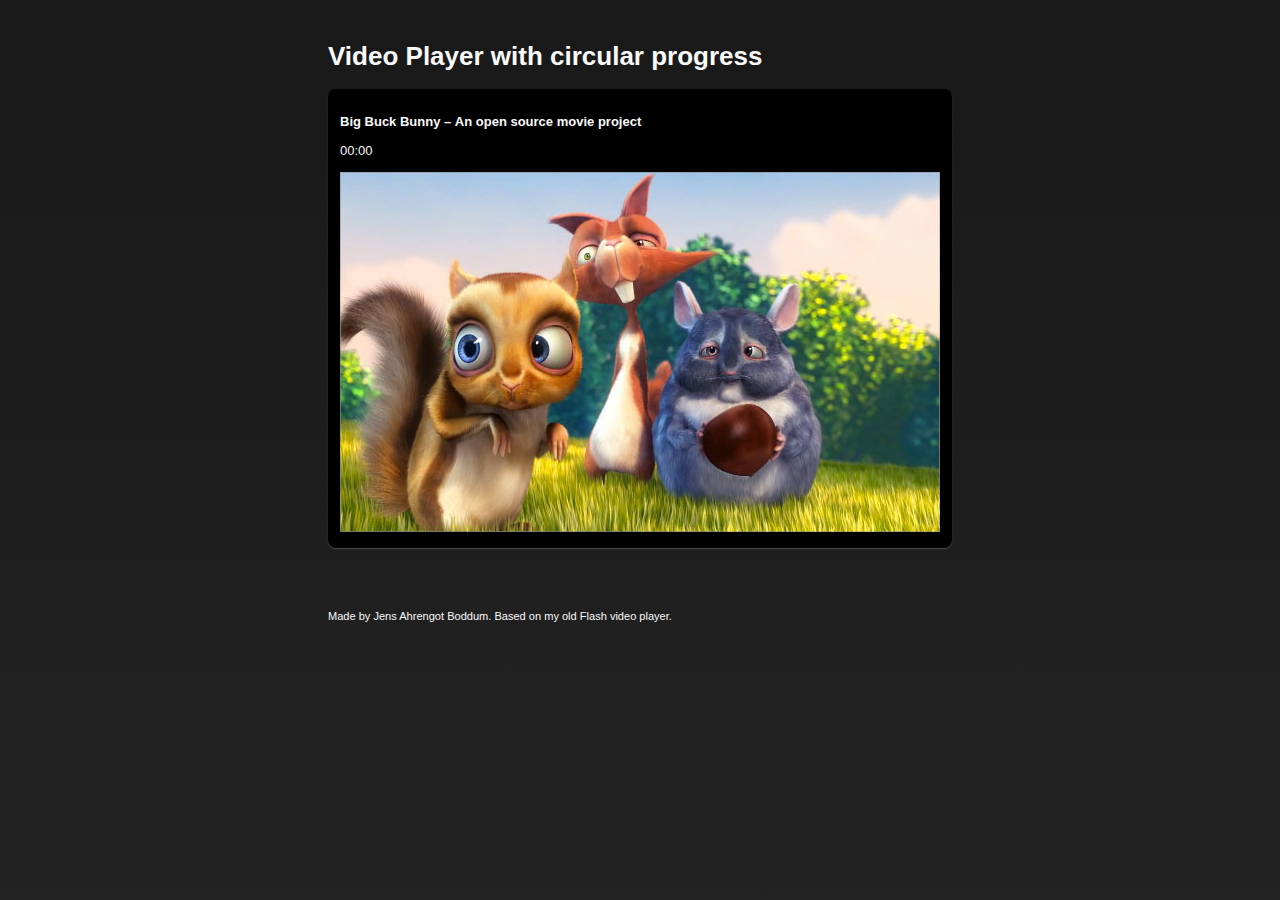
==== commit 13d6d78d: "Fixed autoplay bug" ====
--- a/index.html
+++ b/index.html
@@ -5,7 +5,7 @@
 	
 	<title>Circular Scrubbing Video Player</title>
 	
-	<script src="js/modernizr.custom.86901.js"></script>
+	<script src="js/modernizr.custom.min.js"></script>
 	
 	<link rel="stylesheet" href="css/default.css">
 	<link rel="stylesheet" href="css/aplayer.css">
@@ -21,11 +21,13 @@
 		</header>
 		
 		<div id="main" role="main">
-			<video id="bunny" controls="controls" autoplay="autoplay" poster="assets/video/bunny-poster.jpg" width="600" height="360">
-			<source src="assets/video/bunny.mp4" type="video/mp4"
+			<video id="bunny" controls="controls" autoplay="autoplay" poster="assets/video/bunny-poster.jpg" width="600" height="360" title="Big Buck Bunny – An open source movie project" >
+				<source src="assets/video/bunny-iphone.mp4" type="video/mp4" />
+				<!-- <source src="assets/video/bunny.mp4" type="video/mp4" /> -->
+				<!-- <source src="assets/video/bunny.webm" /> -->
 			</video>
 		</div>
-		
+
 		<footer>
 			<small>Made by <a href="http://ahrengot.com/" title="Digital art director" rel="author">Jens Ahrengot Boddum</a>. Based on my old <a href="http://activeden.net/item/video-player-with-circular-scrubbingprogress/130624" rel="no-follow" title="Flash video player with circular scrubbing">Flash video player</a>.</small>
 		</footer>
@@ -44,8 +46,8 @@
 		// Minified version of jQuery Easing: http://gsgd.co.uk/sandbox/jquery/easing/
 		jQuery.easing["jswing"]=jQuery.easing["swing"];jQuery.extend(jQuery.easing,{def:"easeOutQuad",swing:function(a,b,c,d,e){return jQuery.easing[jQuery.easing.def](a,b,c,d,e)},easeInQuad:function(a,b,c,d,e){return d*(b/=e)*b+c},easeOutQuad:function(a,b,c,d,e){return-d*(b/=e)*(b-2)+c},easeInOutQuad:function(a,b,c,d,e){if((b/=e/2)<1)return d/2*b*b+c;return-d/2*(--b*(b-2)-1)+c},easeInCubic:function(a,b,c,d,e){return d*(b/=e)*b*b+c},easeOutCubic:function(a,b,c,d,e){return d*((b=b/e-1)*b*b+1)+c},easeInOutCubic:function(a,b,c,d,e){if((b/=e/2)<1)return d/2*b*b*b+c;return d/2*((b-=2)*b*b+2)+c},easeInQuart:function(a,b,c,d,e){return d*(b/=e)*b*b*b+c},easeOutQuart:function(a,b,c,d,e){return-d*((b=b/e-1)*b*b*b-1)+c},easeInOutQuart:function(a,b,c,d,e){if((b/=e/2)<1)return d/2*b*b*b*b+c;return-d/2*((b-=2)*b*b*b-2)+c},easeInQuint:function(a,b,c,d,e){return d*(b/=e)*b*b*b*b+c},easeOutQuint:function(a,b,c,d,e){return d*((b=b/e-1)*b*b*b*b+1)+c},easeInOutQuint:function(a,b,c,d,e){if((b/=e/2)<1)return d/2*b*b*b*b*b+c;return d/2*((b-=2)*b*b*b*b+2)+c},easeInSine:function(a,b,c,d,e){return-d*Math.cos(b/e*(Math.PI/2))+d+c},easeOutSine:function(a,b,c,d,e){return d*Math.sin(b/e*(Math.PI/2))+c},easeInOutSine:function(a,b,c,d,e){return-d/2*(Math.cos(Math.PI*b/e)-1)+c},easeInExpo:function(a,b,c,d,e){return b==0?c:d*Math.pow(2,10*(b/e-1))+c},easeOutExpo:function(a,b,c,d,e){return b==e?c+d:d*(-Math.pow(2,-10*b/e)+1)+c},easeInOutExpo:function(a,b,c,d,e){if(b==0)return c;if(b==e)return c+d;if((b/=e/2)<1)return d/2*Math.pow(2,10*(b-1))+c;return d/2*(-Math.pow(2,-10*--b)+2)+c},easeInCirc:function(a,b,c,d,e){return-d*(Math.sqrt(1-(b/=e)*b)-1)+c},easeOutCirc:function(a,b,c,d,e){return d*Math.sqrt(1-(b=b/e-1)*b)+c},easeInOutCirc:function(a,b,c,d,e){if((b/=e/2)<1)return-d/2*(Math.sqrt(1-b*b)-1)+c;return d/2*(Math.sqrt(1-(b-=2)*b)+1)+c},easeInElastic:function(a,b,c,d,e){var f=1.70158;var g=0;var h=d;if(b==0)return c;if((b/=e)==1)return c+d;if(!g)g=e*.3;if(h<Math.abs(d)){h=d;var f=g/4}else var f=g/(2*Math.PI)*Math.asin(d/h);return-(h*Math.pow(2,10*(b-=1))*Math.sin((b*e-f)*2*Math.PI/g))+c},easeOutElastic:function(a,b,c,d,e){var f=1.70158;var g=0;var h=d;if(b==0)return c;if((b/=e)==1)return c+d;if(!g)g=e*.3;if(h<Math.abs(d)){h=d;var f=g/4}else var f=g/(2*Math.PI)*Math.asin(d/h);return h*Math.pow(2,-10*b)*Math.sin((b*e-f)*2*Math.PI/g)+d+c},easeInOutElastic:function(a,b,c,d,e){var f=1.70158;var g=0;var h=d;if(b==0)return c;if((b/=e/2)==2)return c+d;if(!g)g=e*.3*1.5;if(h<Math.abs(d)){h=d;var f=g/4}else var f=g/(2*Math.PI)*Math.asin(d/h);if(b<1)return-.5*h*Math.pow(2,10*(b-=1))*Math.sin((b*e-f)*2*Math.PI/g)+c;return h*Math.pow(2,-10*(b-=1))*Math.sin((b*e-f)*2*Math.PI/g)*.5+d+c},easeInBack:function(a,b,c,d,e,f){if(f==undefined)f=1.70158;return d*(b/=e)*b*((f+1)*b-f)+c},easeOutBack:function(a,b,c,d,e,f){if(f==undefined)f=1.70158;return d*((b=b/e-1)*b*((f+1)*b+f)+1)+c},easeInOutBack:function(a,b,c,d,e,f){if(f==undefined)f=1.70158;if((b/=e/2)<1)return d/2*b*b*(((f*=1.525)+1)*b-f)+c;return d/2*((b-=2)*b*(((f*=1.525)+1)*b+f)+2)+c},easeInBounce:function(a,b,c,d,e){return d-jQuery.easing.easeOutBounce(a,e-b,0,d,e)+c},easeOutBounce:function(a,b,c,d,e){if((b/=e)<1/2.75){return d*7.5625*b*b+c}else if(b<2/2.75){return d*(7.5625*(b-=1.5/2.75)*b+.75)+c}else if(b<2.5/2.75){return d*(7.5625*(b-=2.25/2.75)*b+.9375)+c}else{return d*(7.5625*(b-=2.625/2.75)*b+.984375)+c}},easeInOutBounce:function(a,b,c,d,e){if(b<e/2)return jQuery.easing.easeInBounce(a,b*2,0,d,e)*.5+c;return jQuery.easing.easeOutBounce(a,b*2-e,0,d,e)*.5+d*.5+c}})
 		
-			// Enable logging without breaking dumb browsers. Use log('whatever'), not console.log('whatever').
-			window.log=function(){log.history=log.history||[];log.history.push(arguments);if(this.console){arguments.callee=arguments.callee.caller;var a=[].slice.call(arguments);(typeof console.log==="object"?log.apply.call(console.log,console,a):console.log.apply(console,a))}};
+		// Enable logging without breaking dumb browsers. Use log('whatever'), not console.log('whatever').
+		window.log=function(){log.history=log.history||[];log.history.push(arguments);if(this.console){arguments.callee=arguments.callee.caller;var a=[].slice.call(arguments);(typeof console.log==="object"?log.apply.call(console.log,console,a):console.log.apply(console,a))}};
 		(function(b){function c(){}for(var d="assert,count,debug,dir,dirxml,error,exception,group,groupCollapsed,groupEnd,info,log,timeStamp,profile,profileEnd,time,timeEnd,trace,warn".split(","),a;a=d.pop();){b[a]=b[a]||c}})((function(){try
 		{console.log();return window.console;}catch(err){return window.console={};}})());
 		
--- a/css/aplayer.css
+++ b/css/aplayer.css
@@ -24,29 +24,27 @@
 .a-video-player.paused .controls, .a-video-player:hover .controls { opacity: 1; }
 
 /* Hide everything but the play button when the video player is in its 'ended' state */
-.a-video-player.ended .controls *:not(.play-pause) {  display: none; }
+.a-video-player.ended .controls *:not(.play-pause) { display: none; }
 
 /* When the user hovers over the progress bar switch out the play/pause button with the time readout */
-.a-video-player .controls .seek:hover { /* Add styles */ }
+.a-video-player .controls .progress:hover { /* Add styles */ }
 
 /* Basic styles for all buttons */
-.a-video-player .play-pause,
-.a-video-player .progress,
-.a-video-player .seek,
-.a-video-player .mute-unmute {
+.a-video-player .play-pause {
 	display: block;
 	float: left;
 	cursor: pointer;
+	z-index: 9998;
 	
 	width: 30px; height: 20px;
 	background: rgba(255, 128, 128, 0.85);
 	text-indent: -9999px;
 	
-	-moz-transition: opacity 0.2s ease-in-out;
-    -ms-transition: opacity 0.2s ease-in-out;
-    -o-transition: opacity 0.2s ease-in-out;
-	-webkit-transition: opacity 0.2s ease-in-out;
-	transition: opacity 0.2s ease-in-out; 
+	-moz-transition: opacity 0.15s ease-out;
+    -ms-transition: opacity 0.15s ease-out;
+    -o-transition: opacity 0.15s ease-out;
+	-webkit-transition: opacity 0.15s ease-out;
+	transition: opacity 0.15s ease-out; 
 }
 
 /* Individual button styles */
@@ -60,14 +58,73 @@
 	opacity: 0.8;
 }
 
-.a-video-player .play-pause.paused { background-position: 0 0; width: 30px; height: 39px; margin-left: -12px; }
+.a-video-player .play-pause.paused { 
+	background-position: 0 0; 
+	width: 30px; height: 39px; 
+	margin-left: -12px; 
+}
 
 .a-video-player .mute-unmute { opacity: 0.8; display: none; /* Implement this later */ }
 
 .a-video-player .play-pause:hover, .a-video-player .mute-unmute:hover { opacity: 1; }
 
-.a-video-player .seek { display: none; /* Implement this later */ }
+.a-video-player .progress { 
+	position: relative; 
+	z-index: 9997; 
+	width: 84px; height: 84px;
+}
+
+.a-video-player .progress:before {
+	position: absolute;
+	top: 4px; left: 4px;
+	width: 84px; height: 84px;
+	content: '';
+	background: transparent;
+	box-shadow: inset 0 1px 0 black, 0 1px 0 rgba(255,255,255,0.2);
+	border-radius: 84px;
+}
+
+.a-video-player .progress:after {
+	position: absolute;
+	top: 8px; left: 8px;
+	width: 76px; height: 76px;
+	content: '';
+	background: transparent;
+	box-shadow: inset 0 1px 0 rgba(255,255,255,0.2), 0 1px 0 black;
+	border-radius: 76px;
+}
+
+.a-video-player .playback-prog,
+.a-video-player .prog-hitbox {
+	position: absolute;
+	top: 4px; left: 4px;
+}
+
+.a-video-player .prog-hitbox { margin: -8px 0 0 -8px; z-index: 9999; }
 
 .a-video-player .volume-box {	}
 
-.a-video-player .timer { display: none; }+.a-video-player .timer { 
+	display: block; 
+	position: absolute;
+	top: 27px; left: 0;
+	width: 100%;
+	z-index: 9990;
+	display: none;
+	margin: 0;
+}
+
+.a-video-player .timer p { 
+	font-size: 11px;
+	font-weight: normal;
+	text-align: center;
+	margin-top: 2px;
+}
+
+.a-video-player .timer time {
+	width: 100%;
+	display: block;
+	font: 900 22px/1 "Helvetica Neue", Helvetica, sans-serif;
+	text-align: center;
+	margin-bottom: 0;
+}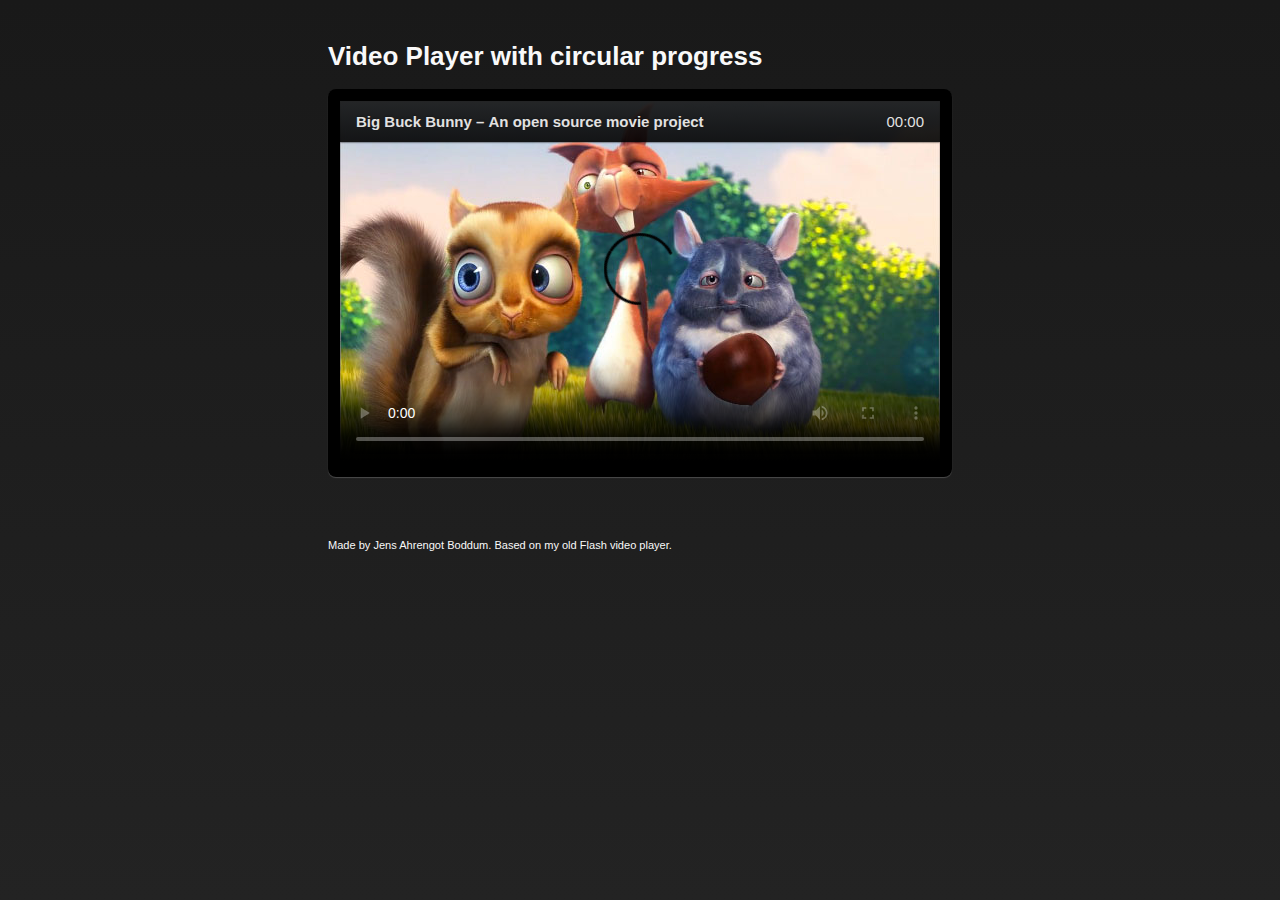
==== commit a0500d62: "Added mobile detection" ====
--- a/index.html
+++ b/index.html
@@ -21,10 +21,11 @@
 		</header>
 		
 		<div id="main" role="main">
-			<video id="bunny" controls="controls" autoplay="autoplay" poster="assets/video/bunny-poster.jpg" width="600" height="360" title="Big Buck Bunny – An open source movie project" >
-				<source src="assets/video/bunny-iphone.mp4" type="video/mp4" />
-				<!-- <source src="assets/video/bunny.mp4" type="video/mp4" /> -->
-				<!-- <source src="assets/video/bunny.webm" /> -->
+			<video id="bunny" poster="assets/video/bunny-poster.jpg" width="600" height="360" title="Big Buck Bunny – An open source movie project">
+				<source src="assets/video/bunny-iphone.m4v" type="video/mp4" />
+				<source src="assets/video/bunny.mp4" type="video/mp4" />
+				<source src="assets/video/bunny.webm" type="video/webm" />
+				<source src="assets/video/bunny.ogv" type="video/ogg" />
 			</video>
 		</div>
 
@@ -39,20 +40,11 @@
 	<script>window.jQuery || document.write("<script src='js/libs/jquery-1.7.1.min.js'>\x3C/script>")</script>
 	<script src="js/libs/raphael-min.js"></script>
     <script src="js/circularprogress.js"></script>
-	<script src="js/jquery.aplayer.js"></script>
+	<script src="js/jquery.aplayer.js?cachebust=6"></script>
 	
 	<script type="text/javascript">
-  	
-		// Minified version of jQuery Easing: http://gsgd.co.uk/sandbox/jquery/easing/
-		jQuery.easing["jswing"]=jQuery.easing["swing"];jQuery.extend(jQuery.easing,{def:"easeOutQuad",swing:function(a,b,c,d,e){return jQuery.easing[jQuery.easing.def](a,b,c,d,e)},easeInQuad:function(a,b,c,d,e){return d*(b/=e)*b+c},easeOutQuad:function(a,b,c,d,e){return-d*(b/=e)*(b-2)+c},easeInOutQuad:function(a,b,c,d,e){if((b/=e/2)<1)return d/2*b*b+c;return-d/2*(--b*(b-2)-1)+c},easeInCubic:function(a,b,c,d,e){return d*(b/=e)*b*b+c},easeOutCubic:function(a,b,c,d,e){return d*((b=b/e-1)*b*b+1)+c},easeInOutCubic:function(a,b,c,d,e){if((b/=e/2)<1)return d/2*b*b*b+c;return d/2*((b-=2)*b*b+2)+c},easeInQuart:function(a,b,c,d,e){return d*(b/=e)*b*b*b+c},easeOutQuart:function(a,b,c,d,e){return-d*((b=b/e-1)*b*b*b-1)+c},easeInOutQuart:function(a,b,c,d,e){if((b/=e/2)<1)return d/2*b*b*b*b+c;return-d/2*((b-=2)*b*b*b-2)+c},easeInQuint:function(a,b,c,d,e){return d*(b/=e)*b*b*b*b+c},easeOutQuint:function(a,b,c,d,e){return d*((b=b/e-1)*b*b*b*b+1)+c},easeInOutQuint:function(a,b,c,d,e){if((b/=e/2)<1)return d/2*b*b*b*b*b+c;return d/2*((b-=2)*b*b*b*b+2)+c},easeInSine:function(a,b,c,d,e){return-d*Math.cos(b/e*(Math.PI/2))+d+c},easeOutSine:function(a,b,c,d,e){return d*Math.sin(b/e*(Math.PI/2))+c},easeInOutSine:function(a,b,c,d,e){return-d/2*(Math.cos(Math.PI*b/e)-1)+c},easeInExpo:function(a,b,c,d,e){return b==0?c:d*Math.pow(2,10*(b/e-1))+c},easeOutExpo:function(a,b,c,d,e){return b==e?c+d:d*(-Math.pow(2,-10*b/e)+1)+c},easeInOutExpo:function(a,b,c,d,e){if(b==0)return c;if(b==e)return c+d;if((b/=e/2)<1)return d/2*Math.pow(2,10*(b-1))+c;return d/2*(-Math.pow(2,-10*--b)+2)+c},easeInCirc:function(a,b,c,d,e){return-d*(Math.sqrt(1-(b/=e)*b)-1)+c},easeOutCirc:function(a,b,c,d,e){return d*Math.sqrt(1-(b=b/e-1)*b)+c},easeInOutCirc:function(a,b,c,d,e){if((b/=e/2)<1)return-d/2*(Math.sqrt(1-b*b)-1)+c;return d/2*(Math.sqrt(1-(b-=2)*b)+1)+c},easeInElastic:function(a,b,c,d,e){var f=1.70158;var g=0;var h=d;if(b==0)return c;if((b/=e)==1)return c+d;if(!g)g=e*.3;if(h<Math.abs(d)){h=d;var f=g/4}else var f=g/(2*Math.PI)*Math.asin(d/h);return-(h*Math.pow(2,10*(b-=1))*Math.sin((b*e-f)*2*Math.PI/g))+c},easeOutElastic:function(a,b,c,d,e){var f=1.70158;var g=0;var h=d;if(b==0)return c;if((b/=e)==1)return c+d;if(!g)g=e*.3;if(h<Math.abs(d)){h=d;var f=g/4}else var f=g/(2*Math.PI)*Math.asin(d/h);return h*Math.pow(2,-10*b)*Math.sin((b*e-f)*2*Math.PI/g)+d+c},easeInOutElastic:function(a,b,c,d,e){var f=1.70158;var g=0;var h=d;if(b==0)return c;if((b/=e/2)==2)return c+d;if(!g)g=e*.3*1.5;if(h<Math.abs(d)){h=d;var f=g/4}else var f=g/(2*Math.PI)*Math.asin(d/h);if(b<1)return-.5*h*Math.pow(2,10*(b-=1))*Math.sin((b*e-f)*2*Math.PI/g)+c;return h*Math.pow(2,-10*(b-=1))*Math.sin((b*e-f)*2*Math.PI/g)*.5+d+c},easeInBack:function(a,b,c,d,e,f){if(f==undefined)f=1.70158;return d*(b/=e)*b*((f+1)*b-f)+c},easeOutBack:function(a,b,c,d,e,f){if(f==undefined)f=1.70158;return d*((b=b/e-1)*b*((f+1)*b+f)+1)+c},easeInOutBack:function(a,b,c,d,e,f){if(f==undefined)f=1.70158;if((b/=e/2)<1)return d/2*b*b*(((f*=1.525)+1)*b-f)+c;return d/2*((b-=2)*b*(((f*=1.525)+1)*b+f)+2)+c},easeInBounce:function(a,b,c,d,e){return d-jQuery.easing.easeOutBounce(a,e-b,0,d,e)+c},easeOutBounce:function(a,b,c,d,e){if((b/=e)<1/2.75){return d*7.5625*b*b+c}else if(b<2/2.75){return d*(7.5625*(b-=1.5/2.75)*b+.75)+c}else if(b<2.5/2.75){return d*(7.5625*(b-=2.25/2.75)*b+.9375)+c}else{return d*(7.5625*(b-=2.625/2.75)*b+.984375)+c}},easeInOutBounce:function(a,b,c,d,e){if(b<e/2)return jQuery.easing.easeInBounce(a,b*2,0,d,e)*.5+c;return jQuery.easing.easeOutBounce(a,b*2-e,0,d,e)*.5+d*.5+c}})
-		
-		// Enable logging without breaking dumb browsers. Use log('whatever'), not console.log('whatever').
-		window.log=function(){log.history=log.history||[];log.history.push(arguments);if(this.console){arguments.callee=arguments.callee.caller;var a=[].slice.call(arguments);(typeof console.log==="object"?log.apply.call(console.log,console,a):console.log.apply(console,a))}};
-		(function(b){function c(){}for(var d="assert,count,debug,dir,dirxml,error,exception,group,groupCollapsed,groupEnd,info,log,timeStamp,profile,profileEnd,time,timeEnd,trace,warn".split(","),a;a=d.pop();){b[a]=b[a]||c}})((function(){try
-		{console.log();return window.console;}catch(err){return window.console={};}})());
-		
-		$(function() {
-			$('#bunny').aPlayer({theme: 'ahrengot'});
+  		$(function() {
+			$('#bunny').aPlayer({theme: 'ahrengot' });
 		});
 		
 	</script>
--- a/css/aplayer.css
+++ b/css/aplayer.css
@@ -1,5 +1,38 @@
-.a-video-player { position: relative; }
+.a-video-player { position: relative; overflow: hidden; background: black; }
 
+/* Titlebar (toggled on/off wia the plugin options) */
+.a-video-player .titlebar {
+	position: absolute;
+	height: 43px; width: 100%;
+	margin-top: -2px;
+	overflow: hidden;
+	
+	background: #111;
+	background: -moz-linear-gradient(top,  rgba(30,30,30,0.95) 0%, rgba(0,0,0,0.9) 100%);
+	background: -webkit-gradient(linear, left top, left bottom, color-stop(0%,rgba(30,30,30,0.95)), color-stop(100%,rgba(0,0,0,0.9)));
+	background: -webkit-linear-gradient(top,  rgba(30,30,30,0.95) 0%,rgba(0,0,0,0.9) 100%);
+	background: -o-linear-gradient(top,  rgba(30,30,30,0.95) 0%,rgba(0,0,0,0.9) 100%);
+	background: -ms-linear-gradient(top,  rgba(30,30,30,0.95) 0%,rgba(0,0,0,0.9) 100%);
+	background: linear-gradient(top,  rgba(30,30,30,0.95) 0%,rgba(0,0,0,0.9) 100%);
+	filter: progid:DXImageTransform.Microsoft.gradient( startColorstr='#f2141414', endColorstr='#e6000000',GradientType=0 );
+	
+	box-shadow: 0 0 2px 0 rgba(0,0,0,1);
+}
+
+.a-video-player .titlebar .title,
+.a-video-player .titlebar .duration {
+	position: absolute;
+	margin-top: 0.9em;
+	font-size: 15px;
+	color: #e2e1e1;
+	text-shadow: 0 -1px 2px rgba(0,0,0,0.2);
+}
+
+.a-video-player .titlebar .title { left: 16px; }
+
+.a-video-player .titlebar .duration { right: 16px; }
+
+/* Controls wrapper – Contains all buttons, progress bars, time readouts etc */
 .a-video-player .controls { 
 	position: absolute; 
 	top: 50%; left: 50%;
@@ -20,25 +53,29 @@
 
 .a-video-player.ended .controls { width: 74px; height: 74px; margin: -37px 0 0 -37px; border-radius: 74px; }
 
-/* When the player is in the paused state don't fade away the controls or the video player looks like an image */
+/* When the player is in the paused state don't fade away the controls or the video player just looks like an image */
 .a-video-player.paused .controls, .a-video-player:hover .controls { opacity: 1; }
+
+.a-video-player.fadecontrols .controls { opacity: 0; }
 
 /* Hide everything but the play button when the video player is in its 'ended' state */
 .a-video-player.ended .controls *:not(.play-pause) { display: none; }
 
-/* When the user hovers over the progress bar switch out the play/pause button with the time readout */
-.a-video-player .controls .progress:hover { /* Add styles */ }
+/* Button styles */
+.a-video-player .play-pause {
+	position: absolute;
+	top: 50%; left: 50%;
+	width: 30px; height: 36px;
+	margin: -18px 0 0 -15px;
+	
+	background: url('../img/controls.png') no-repeat -95px -1px;
+	opacity: 0.8;
 
-/* Basic styles for all buttons */
-.a-video-player .play-pause {
-	display: block;
-	float: left;
+	text-indent: -9999px;
+	
 	cursor: pointer;
+	
 	z-index: 9998;
-	
-	width: 30px; height: 20px;
-	background: rgba(255, 128, 128, 0.85);
-	text-indent: -9999px;
 	
 	-moz-transition: opacity 0.15s ease-out;
     -ms-transition: opacity 0.15s ease-out;
@@ -47,27 +84,18 @@
 	transition: opacity 0.15s ease-out; 
 }
 
-/* Individual button styles */
 .a-video-player .play-pause { 
-	position: absolute;
-	top: 50%; left: 50%;
-	width: 31px; height: 39px;
-	margin: -19px 0 0 -15px;
-	
-	background: url('../img/controls.png') no-repeat -38px 0;
-	opacity: 0.8;
-}
+	}
 
 .a-video-player .play-pause.paused { 
-	background-position: 0 0; 
-	width: 30px; height: 39px; 
+	background-position: -59px -1px; 
+	width: 31px; height: 39px; 
 	margin-left: -12px; 
 }
 
-.a-video-player .mute-unmute { opacity: 0.8; display: none; /* Implement this later */ }
+.a-video-player .play-pause:hover { opacity: 1; }
 
-.a-video-player .play-pause:hover, .a-video-player .mute-unmute:hover { opacity: 1; }
-
+/* Circular progress bar styles */
 .a-video-player .progress { 
 	position: relative; 
 	z-index: 9997; 
@@ -102,8 +130,10 @@
 
 .a-video-player .prog-hitbox { margin: -8px 0 0 -8px; z-index: 9999; }
 
-.a-video-player .volume-box {	}
+.a-video-player .mute { opacity: 0.8; background: blue; content: "mute"; }
+.a-video-player .fullscreen { opacity: 0.8; background: red; content: "fullscreen"; }
 
+/* Time read-out styles */
 .a-video-player .timer { 
 	display: block; 
 	position: absolute;
@@ -127,4 +157,41 @@
 	font: 900 22px/1 "Helvetica Neue", Helvetica, sans-serif;
 	text-align: center;
 	margin-bottom: 0;
-}+}
+
+/* Secondary controls */
+.a-video-player .secondary-controls {
+	position: absolute;
+	top: 10px; right: 10px;
+	cursor: pointer;
+	
+	opacity: 0;
+	
+	-moz-transition: all 0.3s ease-out;
+    -ms-transition: all 0.3s ease-out;
+    -o-transition: all 0.3s ease-out;
+	-webkit-transition: all 0.3s ease-out;
+	transition: all 0.3s ease-out;
+}
+
+.a-video-player:hover .secondary-controls { opacity: 1; }
+
+.a-video-player.ended .secondary-controls,
+.a-video-player.fadecontrols .secondary-controls { opacity: 0; }
+
+.a-video-player .mute,
+.a-video-player .fullscreen {
+	width: 25px; height: 25px;
+	float: left;
+	margin-left: 10px;
+	background: url(../img/controls.png) no-repeat;
+}
+
+.a-video-player .mute { background-position: -29px 0; }
+
+.a-video-player .mute.toggled { background-position: -29px -29px; }
+
+.a-video-player .fullscreen { background-position: 0 0; }
+
+.a-video-player .fullscreen.toggled { background-position: 0 -29px; }
+
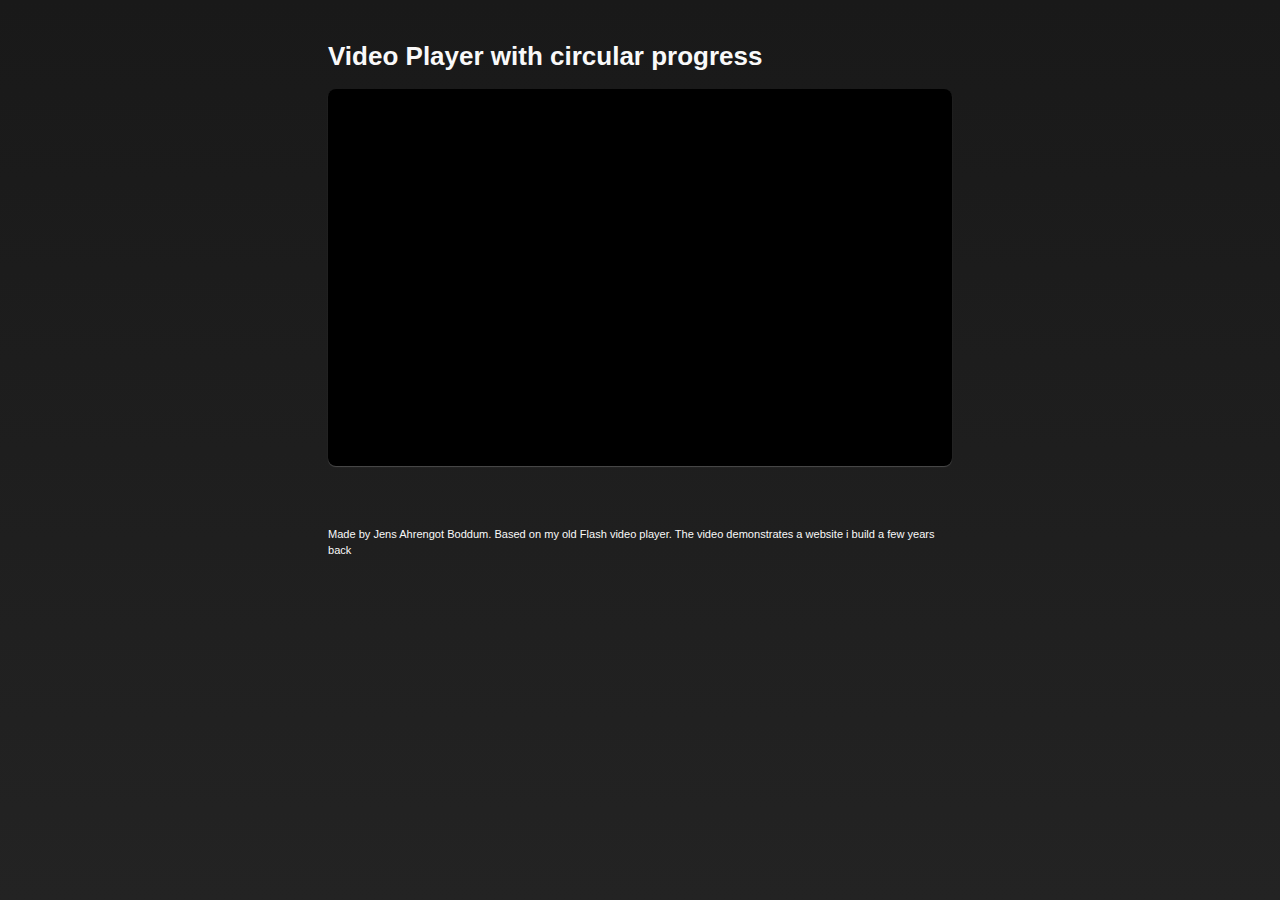
==== commit e0c3512d: "Added a new video" ====
--- a/index.html
+++ b/index.html
@@ -2,6 +2,7 @@
 <html class="no-js" xmlns:og="http://ogp.me/ns#" xmlns:fb="http://www.facebook.com/2008/fbml" lang="en-US">
 <head>
 	<meta charset="utf-8">
+	
 	
 	<title>Circular Scrubbing Video Player</title>
 	
@@ -21,16 +22,16 @@
 		</header>
 		
 		<div id="main" role="main">
-			<video id="bunny" poster="assets/video/bunny-poster.jpg" width="600" height="360" title="Big Buck Bunny – An open source movie project">
-				<source src="assets/video/bunny-iphone.m4v" type="video/mp4" />
-				<source src="assets/video/bunny.mp4" type="video/mp4" />
-				<source src="assets/video/bunny.webm" type="video/webm" />
-				<source src="assets/video/bunny.ogv" type="video/ogg" />
+			<video id="bunny" poster="assets/video/poster.jpg" width="600" height="349" title="Skive Festival 2010 - Website demo">
+				<source src="assets/video/video.webm" type="video/webm" />
+				<source src="assets/video/video.ogv" type="video/ogg" />
+                <source src="assets/video/video.mp4" type="video/mp4" />
+                <source src="assets/video/video-iphone.m4v" type="video/mp4" />
 			</video>
 		</div>
 
 		<footer>
-			<small>Made by <a href="http://ahrengot.com/" title="Digital art director" rel="author">Jens Ahrengot Boddum</a>. Based on my old <a href="http://activeden.net/item/video-player-with-circular-scrubbingprogress/130624" rel="no-follow" title="Flash video player with circular scrubbing">Flash video player</a>.</small>
+			<small>Made by <a href="http://ahrengot.com/" title="Digital art director" rel="author">Jens Ahrengot Boddum</a>. Based on my old <a href="http://activeden.net/item/video-player-with-circular-scrubbingprogress/130624" rel="no-follow" title="Flash video player with circular scrubbing">Flash video player</a>. The video demonstrates a website i build a few years back</small>
 		</footer>
 		
 	</div> <!-- eo #container -->
@@ -40,11 +41,11 @@
 	<script>window.jQuery || document.write("<script src='js/libs/jquery-1.7.1.min.js'>\x3C/script>")</script>
 	<script src="js/libs/raphael-min.js"></script>
     <script src="js/circularprogress.js"></script>
-	<script src="js/jquery.aplayer.js?cachebust=6"></script>
+	<script src="js/jquery.aplayer.js></script>
 	
 	<script type="text/javascript">
   		$(function() {
-			$('#bunny').aPlayer({theme: 'ahrengot' });
+			$('#main video').aPlayer({theme: 'ahrengot' });
 		});
 		
 	</script>
